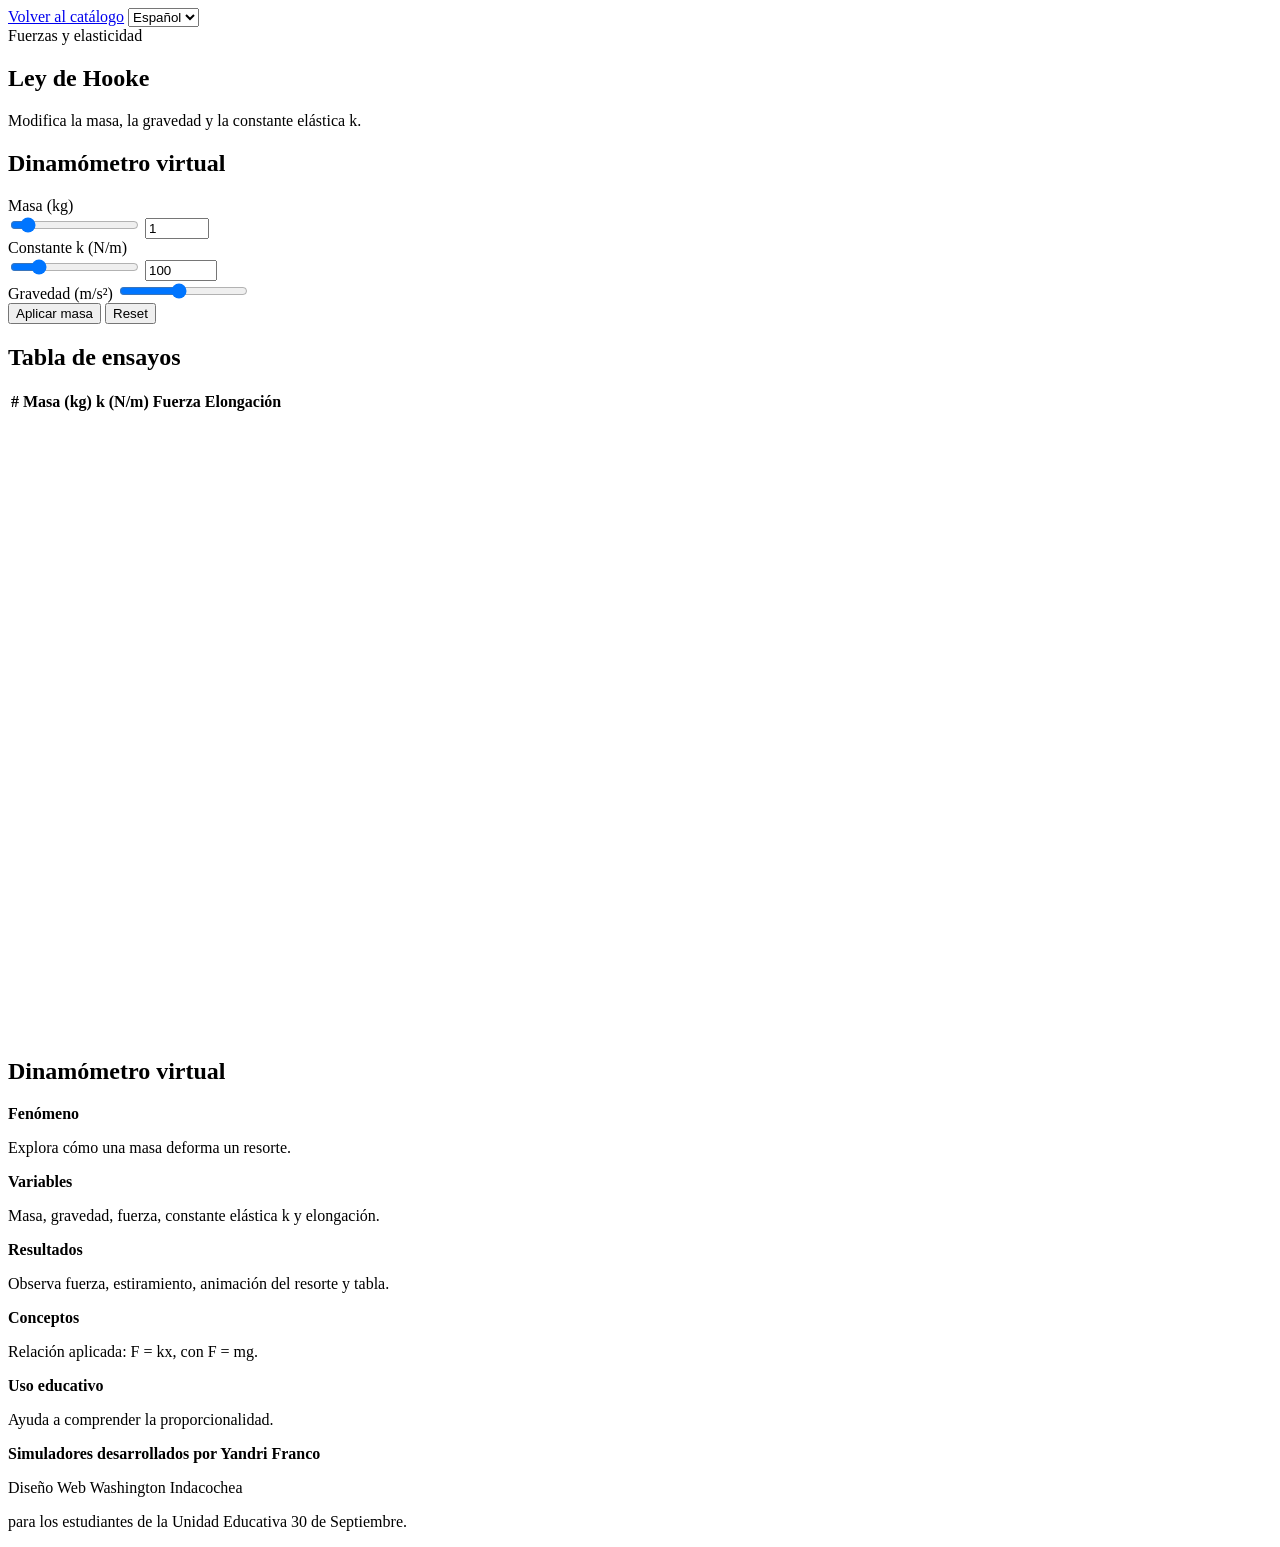
==== simulators/hooke/index.html @ 524e858a "feat(pages): implement modular static platform for GitHub Pages - Created dynamic catalog in index.h" ====
<!DOCTYPE html>
<html lang="es">
<head>
  <meta charset="UTF-8">
  <meta name="viewport" content="width=device-width, initial-scale=1.0">
  <meta name="description" content="Simulador de Ley de Hooke.">
  <title>Ley de Hooke | Laboratorio Virtual de Física</title>
  <link rel="icon" href="../../assets/icons/favicon.svg" type="image/svg+xml">
  <link rel="stylesheet" href="../../assets/css/simulator.css">
  <link rel="stylesheet" href="style.css">
</head>
<body>
  <header class="sim-header">
    <nav class="sim-nav" aria-label="Principal">
      <a class="back-link" href="../../" data-i18n="footer.backHome">Volver al catálogo</a>
      <select class="language-select" data-language-select aria-label="Idioma">
        <option value="es">Español</option>
        <option value="en">English</option>
      </select>
    </nav>
  </header>

  <main>
    <section class="sim-hero">
      <span class="badge" data-i18n="simulators.hooke.badge">Fuerzas y elasticidad</span>
      <h1 data-i18n="simulators.hooke.title">Ley de Hooke</h1>
      <p data-i18n="simulators.hooke.intro">Modifica la masa, la gravedad y la constante elástica k.</p>
    </section>

    <section class="lab-layout">
      <aside class="panel">
        <h2 data-i18n="simulators.hooke.introTitle">Dinamómetro virtual</h2>
        <div class="control">
          <label for="masa" data-i18n="simulators.hooke.controls.mass">Masa (kg)</label>
          <div class="dual-input">
            <input type="range" id="masa" min="0.1" max="10" step="0.1" value="1">
            <input type="number" id="masaNum" min="0.1" max="10" step="0.1" value="1">
          </div>
          <div class="value" id="mVal"></div>
        </div>

        <div class="control">
          <label for="k" data-i18n="simulators.hooke.controls.spring">Constante k (N/m)</label>
          <div class="dual-input">
            <input type="range" id="k" min="10" max="500" step="0.1" value="100">
            <input type="number" id="kNum" min="10" max="500" step="0.1" value="100">
          </div>
          <div class="value" id="kVal"></div>
        </div>

        <div class="control">
          <label for="g" data-i18n="simulators.hooke.controls.gravity">Gravedad (m/s²)</label>
          <input type="range" id="g" min="1" max="20" step="0.1" value="9.8">
          <div class="value" id="gVal"></div>
        </div>

        <div class="button-row">
          <button class="button primary" id="applyBtn" type="button" data-i18n="simulators.hooke.controls.apply">Aplicar masa</button>
          <button class="button warning" id="resetBtn" type="button" data-i18n="simulators.hooke.controls.reset">Reset</button>
        </div>

        <h2 data-i18n="simulators.hooke.controls.table">Tabla de ensayos</h2>
        <div class="table-wrap">
          <table>
            <thead>
              <tr><th>#</th><th data-i18n="simulators.hooke.controls.mass">Masa (kg)</th><th>k (N/m)</th><th data-i18n="simulators.hooke.controls.force">Fuerza</th><th data-i18n="simulators.hooke.controls.elongation">Elongación</th></tr>
            </thead>
            <tbody id="tabla"></tbody>
          </table>
        </div>
      </aside>

      <div class="workspace">
        <div class="canvas-panel">
          <canvas class="hooke-canvas" id="cv" width="420" height="620"></canvas>
        </div>
        <article class="learn-panel">
          <h2 data-i18n="simulators.hooke.introTitle">Dinamómetro virtual</h2>
          <div class="learn-grid">
            <div class="learn-item"><strong data-i18n="learn.phenomenon">Fenómeno</strong><p data-i18n="simulators.hooke.description">Explora cómo una masa deforma un resorte.</p></div>
            <div class="learn-item"><strong data-i18n="learn.variables">Variables</strong><p data-i18n="simulators.hooke.variables">Masa, gravedad, fuerza, constante elástica k y elongación.</p></div>
            <div class="learn-item"><strong data-i18n="learn.results">Resultados</strong><p data-i18n="simulators.hooke.results">Observa fuerza, estiramiento, animación del resorte y tabla.</p></div>
            <div class="learn-item"><strong data-i18n="learn.concepts">Conceptos</strong><p data-i18n="simulators.hooke.formula">Relación aplicada: F = kx, con F = mg.</p></div>
            <div class="learn-item"><strong data-i18n="learn.educationalUse">Uso educativo</strong><p data-i18n="simulators.hooke.use">Ayuda a comprender la proporcionalidad.</p></div>
          </div>
        </article>
      </div>
    </section>
  </main>

  <section class="credits" aria-label="Créditos">
    <p><strong data-i18n="credits.line1">Simuladores desarrollados por Yandri Franco</strong></p>
    <p data-i18n="credits.line2">Diseño Web Washington Indacochea</p>
    <p data-i18n="credits.line3">para los estudiantes de la Unidad Educativa 30 de Septiembre.</p>
  </section>

  <script src="../../assets/js/i18n.js"></script>
  <script src="script.js"></script>
</body>
</html>
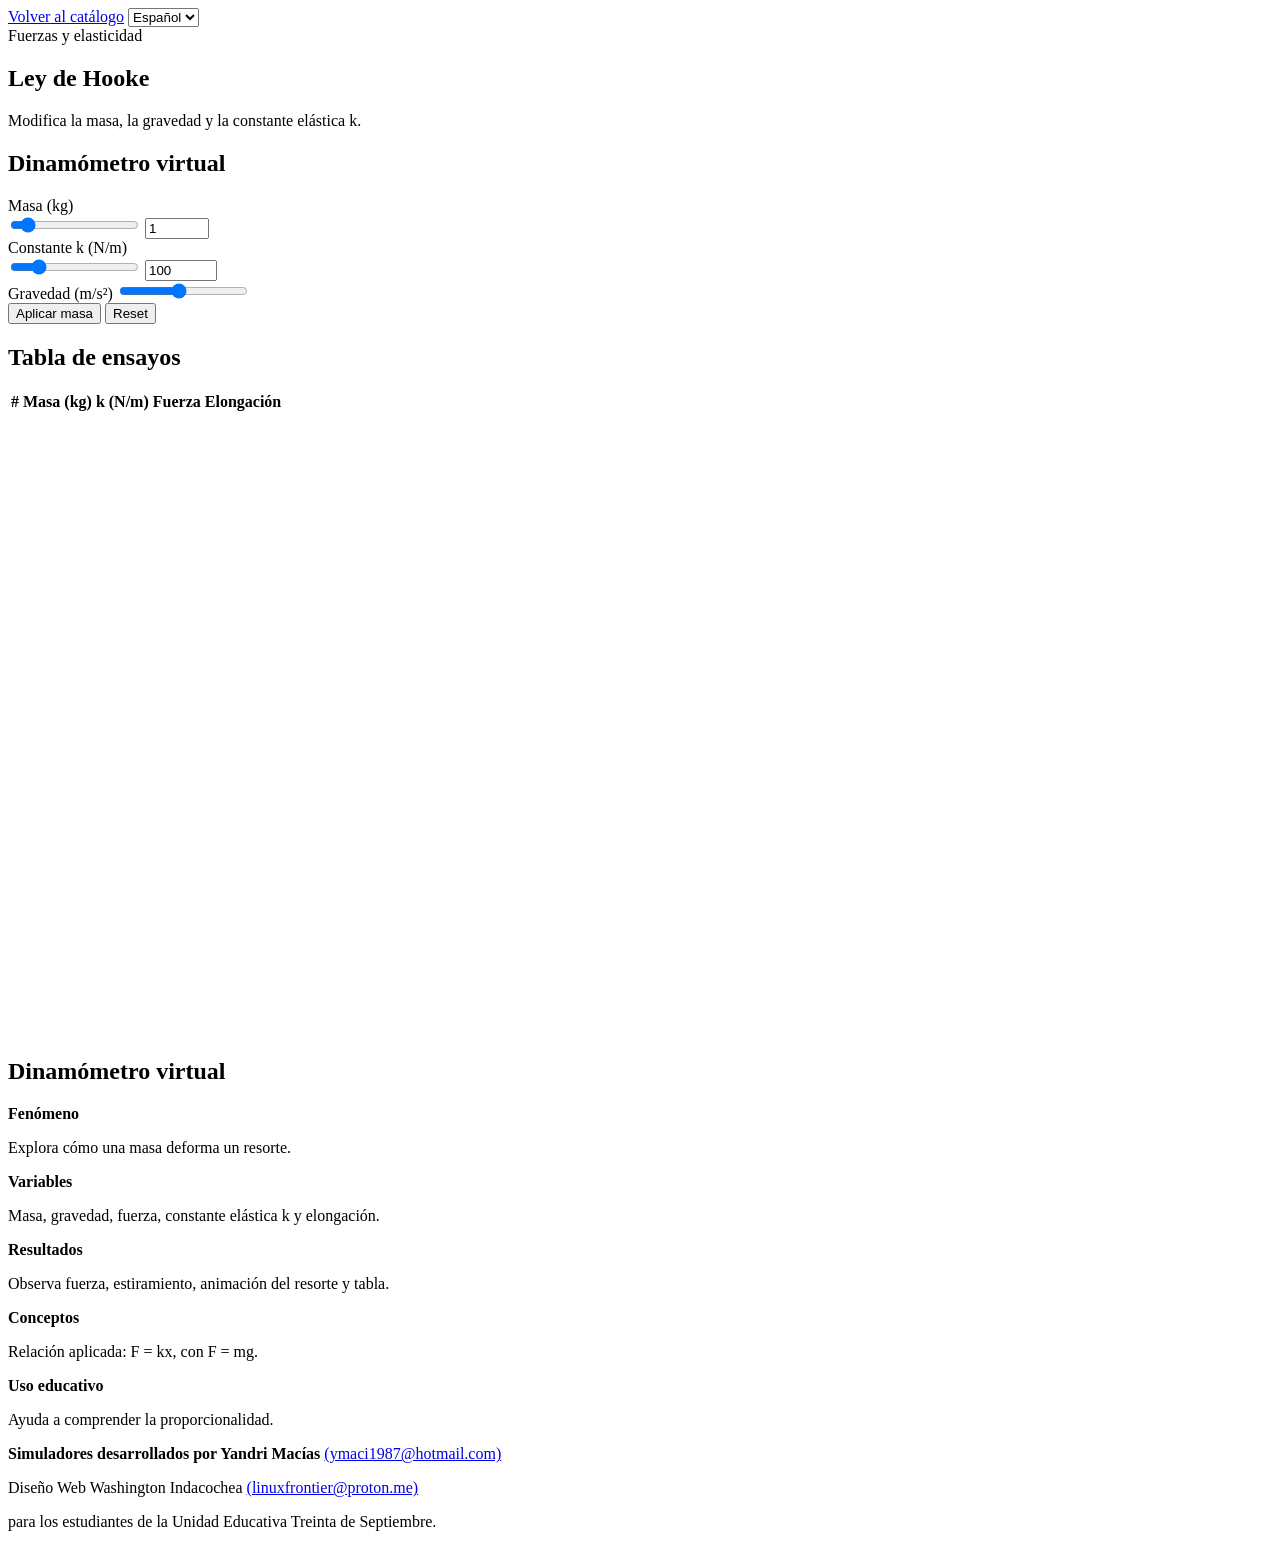
==== commit 823bc93d: "docs(meta): update institution name to Unidad Educativa Treinta de Septiembre - Updated visible text" ====
--- a/simulators/hooke/index.html
+++ b/simulators/hooke/index.html
@@ -6,6 +6,9 @@
   <meta name="description" content="Simulador de Ley de Hooke.">
   <title>Ley de Hooke | Laboratorio Virtual de Física</title>
   <link rel="icon" href="../../assets/icons/favicon.svg" type="image/svg+xml">
+  <link rel="icon" href="../../assets/icons/favicon-32.png" sizes="32x32" type="image/png">
+  <link rel="shortcut icon" href="../../assets/icons/favicon.ico" type="image/x-icon">
+  <link rel="apple-touch-icon" href="../../assets/icons/apple-touch-icon.png">
   <link rel="stylesheet" href="../../assets/css/simulator.css">
   <link rel="stylesheet" href="style.css">
 </head>
@@ -89,9 +92,15 @@
   </main>
 
   <section class="credits" aria-label="Créditos">
-    <p><strong data-i18n="credits.line1">Simuladores desarrollados por Yandri Franco</strong></p>
-    <p data-i18n="credits.line2">Diseño Web Washington Indacochea</p>
-    <p data-i18n="credits.line3">para los estudiantes de la Unidad Educativa 30 de Septiembre.</p>
+    <p>
+      <strong data-i18n="credits.line1">Simuladores desarrollados por Yandri Macías</strong>
+      <a class="credit-link" href="mailto:ymaci1987@hotmail.com">(ymaci1987@hotmail.com)</a>
+    </p>
+    <p>
+      <span data-i18n="credits.line2">Diseño Web Washington Indacochea</span>
+      <a class="credit-link" href="mailto:linuxfrontier@proton.me">(linuxfrontier@proton.me)</a>
+    </p>
+    <p data-i18n="credits.line3">para los estudiantes de la Unidad Educativa Treinta de Septiembre.</p>
   </section>
 
   <script src="../../assets/js/i18n.js"></script>
